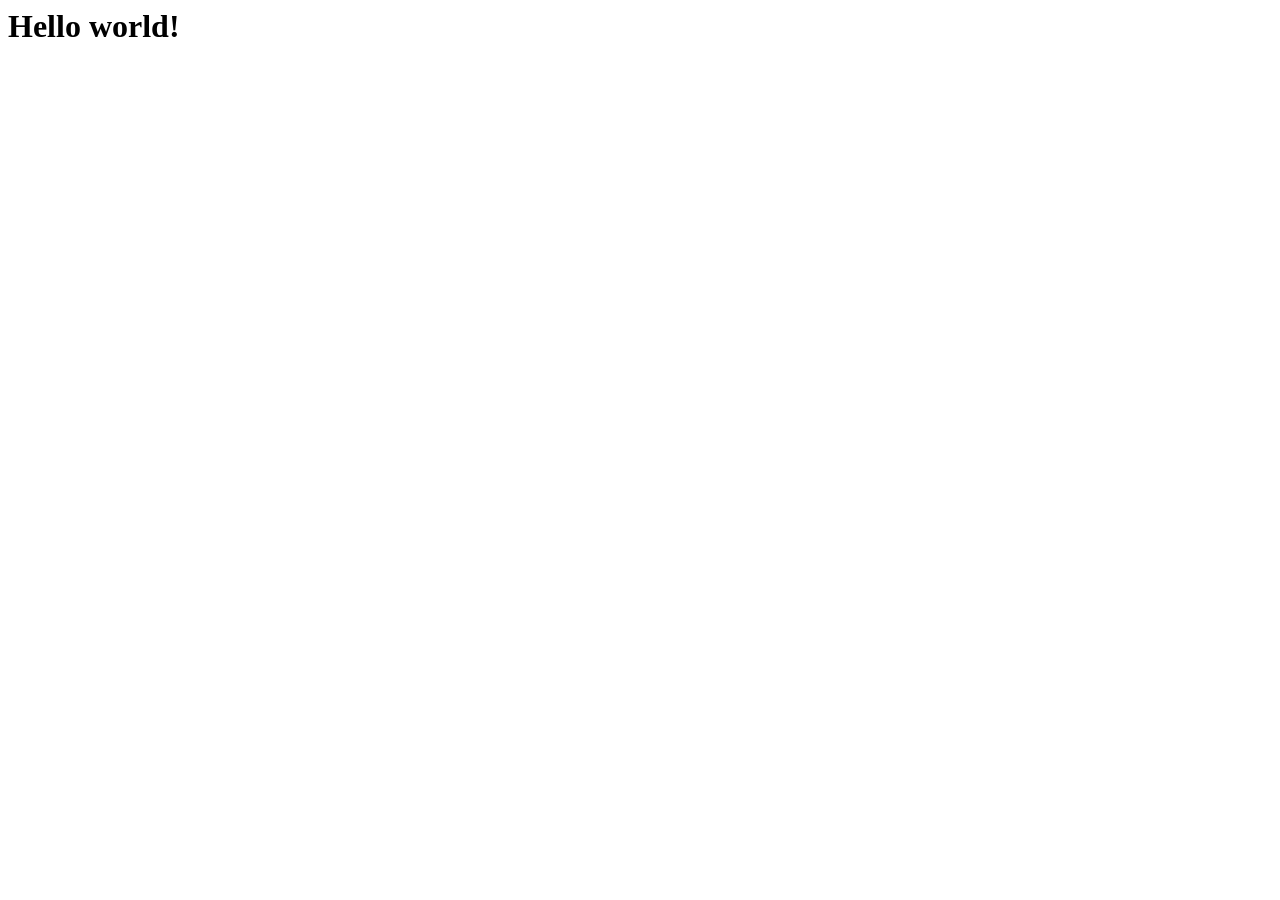
==== src/main/resources/templates/index.html @ 1898a49a "4/22" ====
<mlns:th="https://www.thymeleaf.org">
<!DOCTYPE html>
<html>
<head>
<meta charset="UTF-8">
<meta name="viewport" content="width=device-width, initial-scale=1">	

<title>moattravel</title>
</head>
<body>
<h1>Hello world!</h1>
</body>
</html>
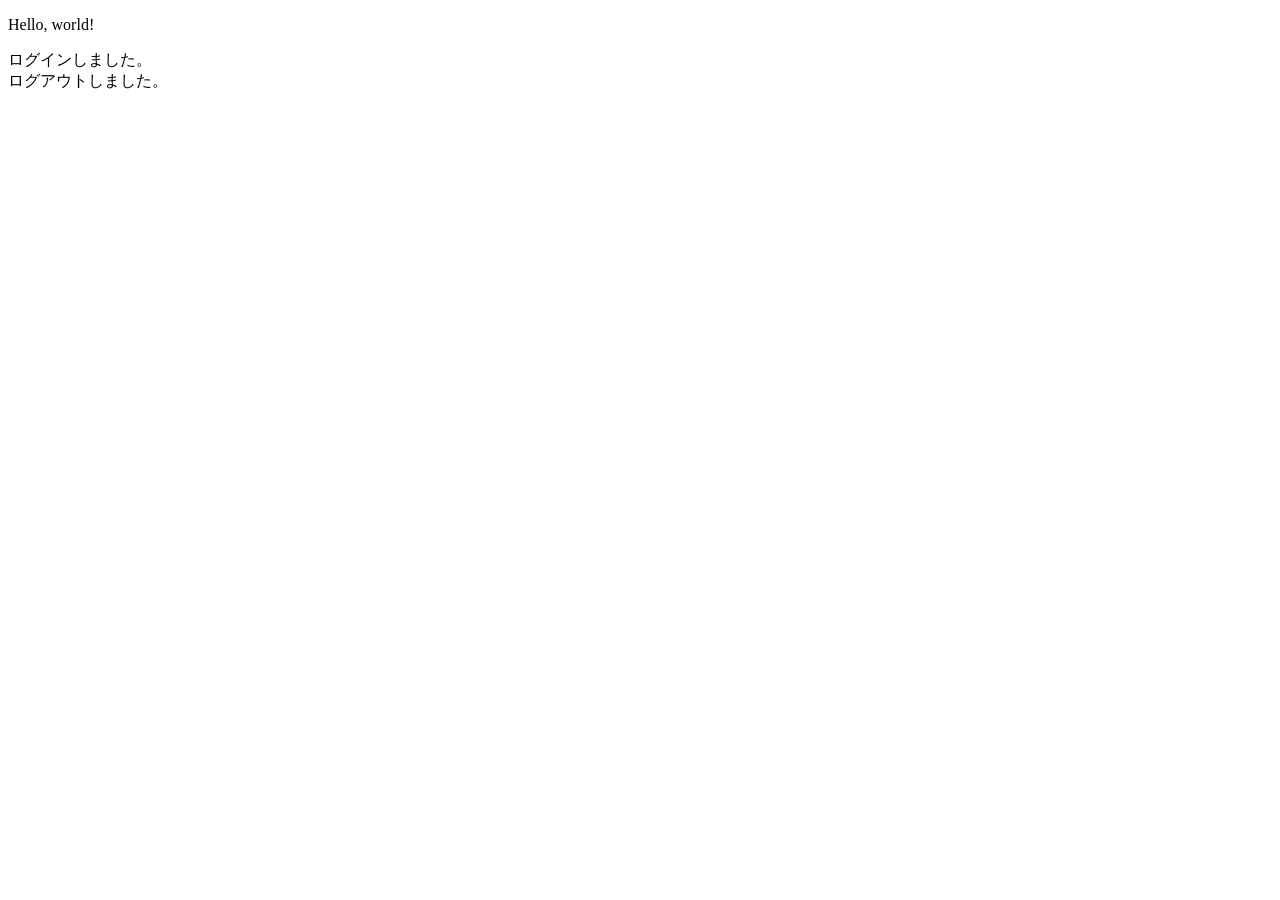
==== commit c22d22cc: "4/25" ====
--- a/src/main/resources/templates/index.html
+++ b/src/main/resources/templates/index.html
@@ -1,13 +1,34 @@
-<mlns:th="https://www.thymeleaf.org">
 <!DOCTYPE html>
-<html>
+<html xmlns:th="https://www.thymeleaf.org" xmals:sec="http://www.thymeleaf.org/extras/spring-security">
+
 <head>
-<meta charset="UTF-8">
-<meta name="viewport" content="width=device-width, initial-scale=1">	
+	<meta charset="UTF-8">
+	<meta name="viewport" content="width=device-width, initial-scale=1">
+	<div th:replace="~{fragment :: meta}"></div>
+	<div th:replace="~{fragment :: styles}"></div>
+	<title>moat Travel</title>
+</head>
 
-<title>moattravel</title>
-</head>
 <body>
-<h1>Hello world!</h1>
+	<p>Hello, world!</p>
+	<div class="moattravel-wrapper">
+		<!-- ヘッダー -->
+		<div th:replace="~{fragment :: header}"></div>
+		<main>
+			<div class="container pt-4 pb-5 moattravel-container">
+				<div th:if="${param.loggedIn}" class="alert alert-info">
+					ログインしました。
+				</div>
+				<div th:if="${param.loggedOut}" class="alert alert-info">
+					ログアウトしました。
+				</div>
+			</div>
+		</main>
+		<!-- フッター -->
+		<div th:replace="~{fragment :: footer}"></div>
+	</div>
+	<div th:replace="~{fragment :: scripts}"></div>
 </body>
+
+
 </html>
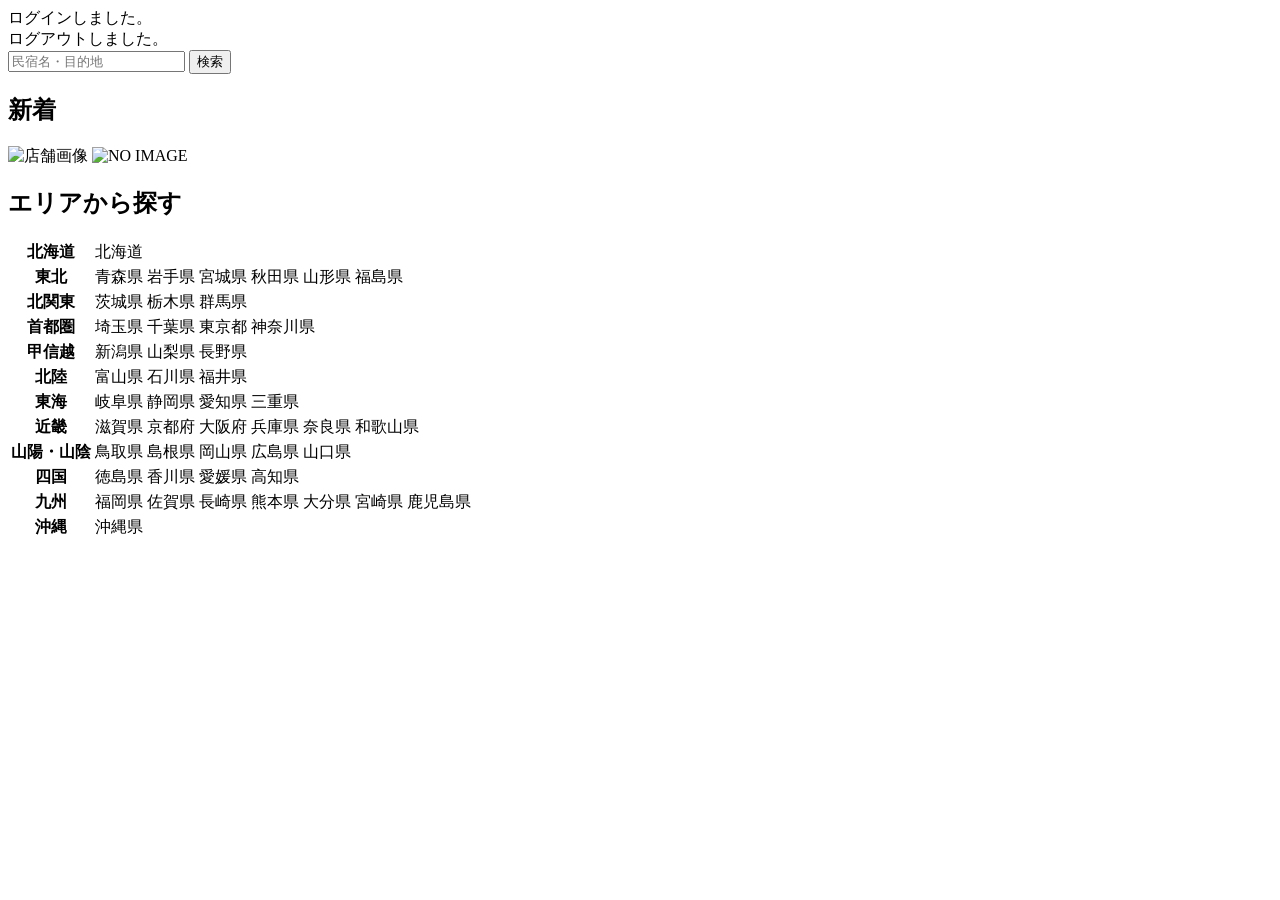
==== commit 9dc34c00: "5/13" ====
--- a/src/main/resources/templates/index.html
+++ b/src/main/resources/templates/index.html
@@ -1,34 +1,183 @@
 <!DOCTYPE html>
-<html xmlns:th="https://www.thymeleaf.org" xmals:sec="http://www.thymeleaf.org/extras/spring-security">
+<html xmlns:th="https://www.thymeleaf.org" xmlns:sec="http://www.thymeleaf.org/extras/spring-security">
+<head>
+    <meta charset="UTF-8">
+    <meta name="viewport" content="width=device-width, initial-scale=1">
+    <div th:replace="~{fragment :: meta}"></div>
+    <div th:replace="~{fragment :: styles}"></div>
+    <title>moat Travel</title>
+</head>
+<body>
+    <div class="moattravel-wrapper">
+        <!-- ヘッダー -->
+        <div th:replace="~{fragment :: header}"></div>
 
-<head>
-	<meta charset="UTF-8">
-	<meta name="viewport" content="width=device-width, initial-scale=1">
-	<div th:replace="~{fragment :: meta}"></div>
-	<div th:replace="~{fragment :: styles}"></div>
-	<title>moat Travel</title>
-</head>
+        <main>
+            <div class="container pt-4 pb-5 moattravel-container">
+                <div th:if="${param.loggedIn}" class="alert alert-info">
+                    ログインしました。
+                </div>
+                <div th:if="${param.loggedOut}" class="alert alert-info">
+                    ログアウトしました。
+                </div>
+                <div th:if="${successMessage}" class="alert alert-info">
+                    <span th:text="${successMessage}"></span>
+                </div>
+            </div>
 
-<body>
-	<p>Hello, world!</p>
-	<div class="moattravel-wrapper">
-		<!-- ヘッダー -->
-		<div th:replace="~{fragment :: header}"></div>
-		<main>
-			<div class="container pt-4 pb-5 moattravel-container">
-				<div th:if="${param.loggedIn}" class="alert alert-info">
-					ログインしました。
-				</div>
-				<div th:if="${param.loggedOut}" class="alert alert-info">
-					ログアウトしました。
-				</div>
-			</div>
-		</main>
-		<!-- フッター -->
-		<div th:replace="~{fragment :: footer}"></div>
-	</div>
-	<div th:replace="~{fragment :: scripts}"></div>
+            <div class="d-flex justify-content-center">
+                <form method="get" th:action="@{/houses}" class="mb-5 moattravel-search-form">
+                    <div class="input-group">
+                        <input type="text" class="form-control" name="keyword" th:value="${keyword}" placeholder="民宿名・目的地">
+                        <button type="submit" class="btn text-white shadow-sm moattravel-btn">検索</button>
+                    </div>
+                </form>
+            </div>
+
+            <h2 class="text-center mb-3">新着</h2>
+            <div class="row row-cols-lg-5 row-cols-2 g-3 mb-5">
+                <div class="col" th:each="newHouse : ${newHouses}">
+                    <a th:href="@{/houses/__${newHouse.getId()}__}" class="link-dark moattravel-card-link">
+                        <div class="card h-100">
+                            <img th:if="${newHouse.getImageName()}" th:src="@{/storage/__${newHouse.getImageName()}__}"
+                                 class="card-img-top moattravel-vertical-card-image" alt="店舗画像">
+                            <img th:unless="${newHouse.getImageName()}" th:src="@{/images/noImage.png}"
+                                 class="card-img-top moattravel-vertical-card-image" alt="NO IMAGE">
+                            <div class="card-body">
+                                <h3 class="card-title" th:text="${newHouse.getName()}"></h3>
+                                <p class="card-text mb-1">
+                                    <small class="text-muted" th:text="${newHouse.getAddress()}"></small>
+                                </p>
+                                <p class="card-text">
+                                    <span th:text="${#numbers.formatInteger(newHouse.getPrice(), 1, 'COMMA') + '円 / 泊'}"></span>
+                                </p>
+                            </div>
+                        </div>
+                    </a>
+                </div>
+            </div>
+
+            <div class="row justify-content-center">
+                <div class="col-xl-5 col-lg-6 col-md-8">
+                    <h2 class="text-center mb-3">エリアから探す</h2>
+                    <table class="table">
+                        <tbody>
+                            <tr>
+                                <th>北海道</th>
+                                <td><a th:href="@{/houses?area=北海道}">北海道</a></td>
+                            </tr>
+                            <tr>
+                                <th>東北</th>
+                                <td>
+                                    <a th:href="@{/houses?area=青森県}" class="me-2">青森県</a>
+                                    <a th:href="@{/houses?area=岩手県}" class="me-2">岩手県</a>
+                                    <a th:href="@{/houses?area=宮城県}" class="me-2">宮城県</a>
+                                    <a th:href="@{/houses?area=秋田県}" class="me-2">秋田県</a>
+                                    <a th:href="@{/houses?area=山形県}" class="me-2">山形県</a>
+                                    <a th:href="@{/houses?area=福島県}">福島県</a>
+                                </td>
+                            </tr>
+                            <tr>
+                                <th>北関東</th>
+                                <td>
+                                    <a th:href="@{/houses?area=茨城県}" class="me-2">茨城県</a>
+                                    <a th:href="@{/houses?area=栃木県}" class="me-2">栃木県</a>
+                                    <a th:href="@{/houses?area=群馬県}">群馬県</a>
+                                </td>
+                            </tr>
+                            <tr>
+                                <th>首都圏</th>
+                                <td>
+                                    <a th:href="@{/houses?area=埼玉県}" class="me-2">埼玉県</a>
+                                    <a th:href="@{/houses?area=千葉県}" class="me-2">千葉県</a>
+                                    <a th:href="@{/houses?area=東京都}" class="me-2">東京都</a>
+                                    <a th:href="@{/houses?area=神奈川県}">神奈川県</a>
+                                </td>
+                            </tr>
+                            <tr>
+                                <th>甲信越</th>
+                                <td>
+                                    <a th:href="@{/houses?area=新潟県}" class="me-2">新潟県</a>
+                                    <a th:href="@{/houses?area=山梨県}" class="me-2">山梨県</a>
+                                    <a th:href="@{/houses?area=長野県}">長野県</a>
+                                </td>
+                            </tr>
+                            <tr>
+                                <th>北陸</th>
+                                <td>
+                                    <a th:href="@{/houses?area=富山県}" class="me-2">富山県</a>
+                                    <a th:href="@{/houses?area=石川県}" class="me-2">石川県</a>
+                                    <a th:href="@{/houses?area=福井県}">福井県</a>
+                                </td>
+                            </tr>
+                            <tr>
+                                <th>東海</th>
+                                <td>
+                                    <a th:href="@{/houses?area=岐阜県}" class="me-2">岐阜県</a>
+                                    <a th:href="@{/houses?area=静岡県}" class="me-2">静岡県</a>
+                                    <a th:href="@{/houses?area=愛知県}" class="me-2">愛知県</a>
+                                    <a th:href="@{/houses?area=三重県}">三重県</a>
+                                </td>
+                            </tr>
+                            <tr>
+                                <th>近畿</th>
+                                <td>
+                                    <a th:href="@{/houses?area=滋賀県}" class="me-2">滋賀県</a>
+                                    <a th:href="@{/houses?area=京都府}" class="me-2">京都府</a>
+                                    <a th:href="@{/houses?area=大阪府}" class="me-2">大阪府</a>
+                                    <a th:href="@{/houses?area=兵庫県}" class="me-2">兵庫県</a>
+                                    <a th:href="@{/houses?area=奈良県}" class="me-2">奈良県</a>
+                                    <a th:href="@{/houses?area=和歌山県}">和歌山県</a>
+                                </td>
+                            </tr>
+                            <tr>
+                                <th>山陽・山陰</th>
+                                <td>
+                                    <a th:href="@{/houses?area=鳥取県}" class="me-2">鳥取県</a>
+                                    <a th:href="@{/houses?area=島根県}" class="me-2">島根県</a>
+                                    <a th:href="@{/houses?area=岡山県}" class="me-2">岡山県</a>
+                                    <a th:href="@{/houses?area=広島県}" class="me-2">広島県</a>
+                                    <a th:href="@{/houses?area=山口県}">山口県</a>
+                                </td>
+                            </tr>
+                            <tr>
+                                <th>四国</th>
+                                <td>
+                                    <a th:href="@{/houses?area=徳島県}" class="me-2">徳島県</a>
+                                    <a th:href="@{/houses?area=香川県}" class="me-2">香川県</a>
+                                    <a th:href="@{/houses?area=愛媛県}" class="me-2">愛媛県</a>
+                                    <a th:href="@{/houses?area=高知県}">高知県</a>
+                                </td>
+                            </tr>
+                            <tr>
+                                <th>九州</th>
+                                <td>
+                                    <a th:href="@{/houses?area=福岡県}" class="me-2">福岡県</a>
+                                    <a th:href="@{/houses?area=佐賀県}" class="me-2">佐賀県</a>
+                                    <a th:href="@{/houses?area=長崎県}" class="me-2">長崎県</a>
+                                    <a th:href="@{/houses?area=熊本県}" class="me-2">熊本県</a>
+                                    <a th:href="@{/houses?area=大分県}" class="me-2">大分県</a>
+                                    <a th:href="@{/houses?area=宮崎県}" class="me-2">宮崎県</a>
+                                    <a th:href="@{/houses?area=鹿児島県}">鹿児島県</a>
+                                </td>
+                            </tr>
+                            <tr>
+                                <th>沖縄</th>
+                                <td>
+                                    <a th:href="@{/houses?area=沖縄県}">沖縄県</a>
+                                </td>
+                            </tr>
+                        </tbody>
+                    </table>
+                </div>
+            </div>
+        </main>
+
+        <!-- フッター -->
+        <div th:replace="~{fragment :: footer}"></div>
+    </div>
+
+    <!-- スクリプト -->
+    <div th:replace="~{fragment :: scripts}"></div>
 </body>
-
-
 </html>
